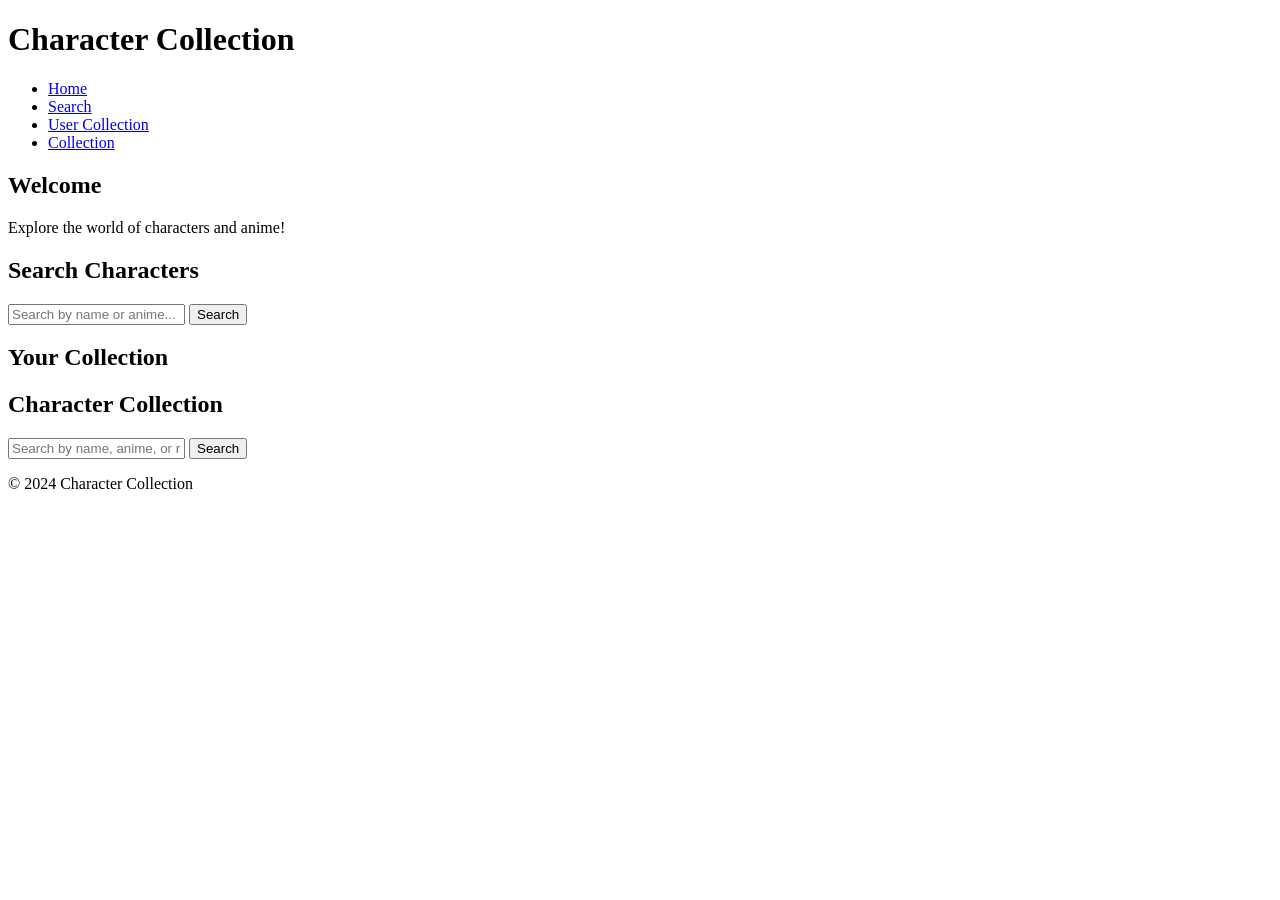
==== frontend/index.html @ a03c8814 "Add files via upload" ====
<!DOCTYPE html>
<html lang="en">
<head>
    <meta charset="UTF-8">
    <meta name="viewport" content="width=device-width, initial-scale=1.0">
    <title>Character Collection</title>
    <link rel="stylesheet" href="styles.css">
</head>
<body>
    <header>
        <h1>Character Collection</h1>
        <nav>
            <ul>
                <li><a href="#home">Home</a></li>
                <li><a href="#search">Search</a></li>
                <li><a href="#user-collection">User Collection</a></li>
                <li><a href="#collection">Collection</a></li>
            </ul>
        </nav>
    </header>
    <main>
        <section id="home">
            <h2>Welcome</h2>
            <p>Explore the world of characters and anime!</p>
        </section>
        <section id="search">
            <h2>Search Characters</h2>
            <form id="search-form">
                <input type="text" id="search-query" placeholder="Search by name or anime...">
                <button type="submit">Search</button>
            </form>
            <div id="search-results"></div>
        </section>
        <section id="user-collection">
            <h2>Your Collection</h2>
            <!-- Placeholder for user collection details -->
            <div id="user-collection-data"></div>
        </section>
        <section id="collection">
            <h2>Character Collection</h2>
            <form id="collection-search-form">
                <input type="text" id="collection-query" placeholder="Search by name, anime, or rarity...">
                <button type="submit">Search</button>
            </form>
            <div id="collection-results"></div>
        </section>
    </main>
    <footer>
        <p>&copy; 2024 Character Collection</p>
    </footer>
    <script src="scripts.js"></script>
</body>
</html>
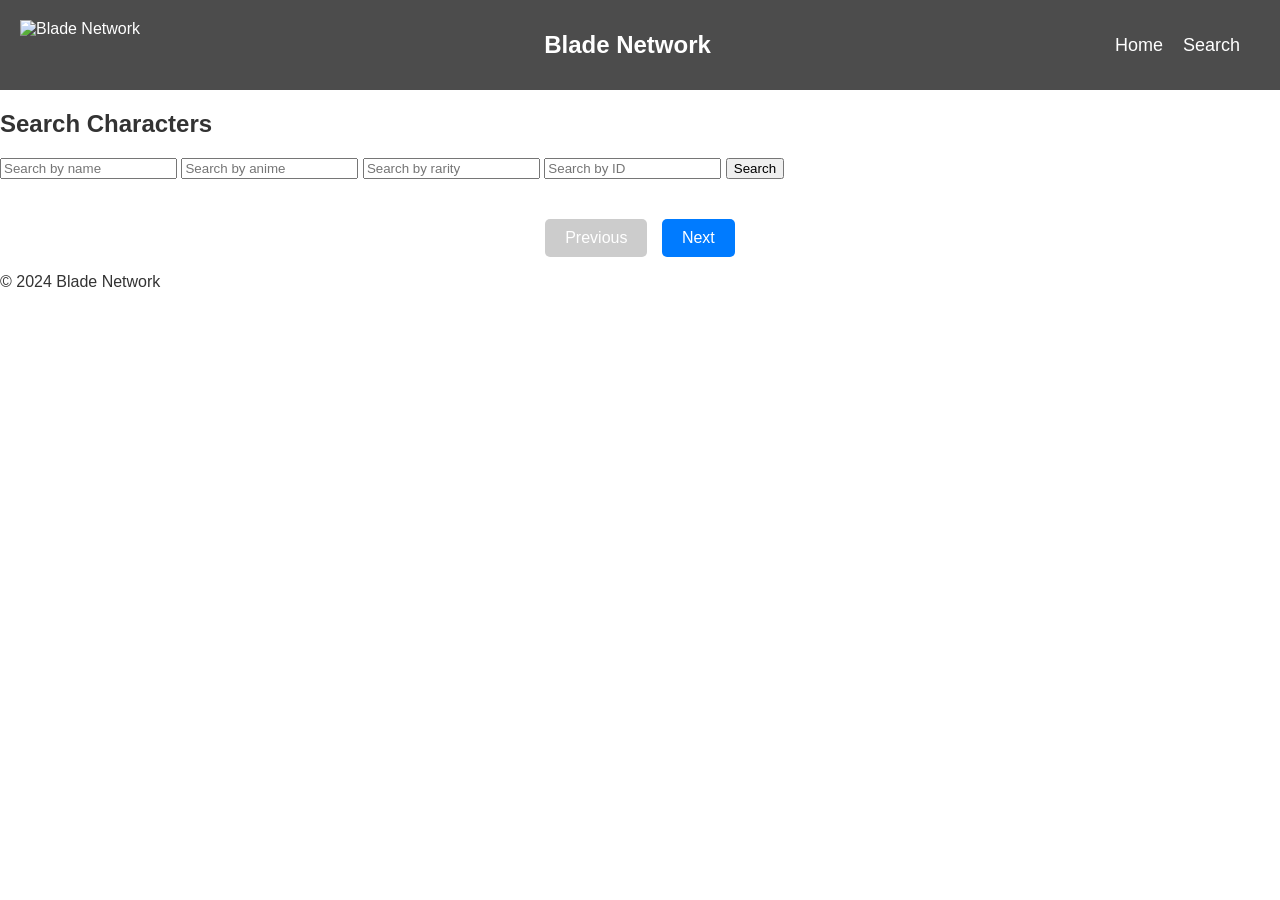
==== commit 2992554b: "Rename index.html to index.html" ====
--- a/frontend/index.html
+++ b/frontend/index.html
@@ -3,51 +3,187 @@
 <head>
     <meta charset="UTF-8">
     <meta name="viewport" content="width=device-width, initial-scale=1.0">
-    <title>Character Collection</title>
+    <title>Blade Network</title>
     <link rel="stylesheet" href="styles.css">
+    <style>
+        body {
+            margin: 0;
+            font-family: Arial, sans-serif;
+            background: url('https://files.catbox.moe/9jbemn.jpg') no-repeat center center fixed;
+            background-size: cover;
+            color: #333;
+        }
+        header {
+            display: flex;
+            align-items: center;
+            justify-content: space-between;
+            padding: 20px;
+            background: rgba(0, 0, 0, 0.7);
+            color: #fff;
+        }
+        header img {
+            height: 50px;
+        }
+        header h1 {
+            font-size: 24px;
+            margin: 0;
+        }
+        nav ul {
+            list-style-type: none;
+            margin: 0;
+            padding: 0;
+            display: flex;
+        }
+        nav ul li {
+            margin-right: 20px;
+        }
+        nav ul li a {
+            color: #fff;
+            text-decoration: none;
+            font-size: 18px;
+        }
+        .character-grid {
+            display: grid;
+            grid-template-columns: repeat(auto-fit, minmax(170px, 1fr));
+            gap: 10px;
+            margin: 20px 0;
+        }
+        .character-item {
+            border: 1px solid #ddd;
+            padding: 10px;
+            text-align: center;
+            background-color: #f9f9f9;
+            border-radius: 8px;
+            box-shadow: 0 4px 8px rgba(0,0,0,0.1);
+            display: flex;
+            flex-direction: column;
+            align-items: center;
+            max-width: 150px;
+            height: auto;
+        }
+        .character-item img {
+            width: 120px; /* Adjust width */
+            height: 120px; /* Adjust height */
+            object-fit: cover; /* Maintain aspect ratio */
+            border-bottom: 1px solid #ddd;
+            margin-bottom: 10px /* Lazy load images */
+            cursor: pointer; /* Change cursor to pointer */
+        }
+        .character-item h3 {
+            margin: 10px 0 5px;
+            font-size: 1.0em;
+        }
+        .character-item p {
+            margin: 5px 0;
+            font-size: 0.9em;
+        }
+        .pagination {
+            text-align: center;
+            margin-top: 20px;
+        }
+        .pagination button {
+            margin: 0 5px;
+            padding: 10px 20px;
+            border: none;
+            background-color: #007bff;
+            color: white;
+            font-size: 1em;
+            border-radius: 5px;
+            cursor: pointer;
+        }
+        .pagination button:disabled {
+            background-color: #ccc;
+        }
+
+        /* Modal (Popup) */
+        .modal {
+            display: none; /* Hidden by default */
+            position: fixed; /* Stay in place */
+            z-index: 1000; /* Sit on top */
+            left: 0;
+            top: 0;
+            width: 100%; /* Full width */
+            height: 100%; /* Full height */
+            overflow: auto; /* Enable scroll if needed */
+            background-color: rgba(0,0,0,0.8); /* Black with opacity */
+            animation: fadeIn 0.5s; /* Animation for showing */
+        }
+
+        .modal-content {
+            background-color: #fefefe;
+            margin: 15% auto; /* 15% from the top and centered */
+            padding: 20px;
+            border: 1px solid #888;
+            width: 80%; /* Could be more or less, depending on screen size */
+            max-width: 600px;
+            position: relative;
+        }
+
+        .modal-content img {
+            width: 100%; /* Responsive image */
+        }
+
+        .close {
+            color: #aaa;
+            float: right;
+            font-size: 28px;
+            font-weight: bold;
+            cursor: pointer;
+        }
+
+        .close:hover,
+        .close:focus {
+            color: black;
+            text-decoration: none;
+        }
+
+        @keyframes fadeIn {
+            from { opacity: 0; }
+            to { opacity: 1; }
+        }
+    </style>
 </head>
 <body>
     <header>
-        <h1>Character Collection</h1>
+        <img src="https://files.catbox.moe/078cs5.jpg" alt="Blade Network">
+        <h1>Blade Network</h1>
         <nav>
             <ul>
-                <li><a href="#home">Home</a></li>
+                <li><a href="/">Home</a></li>
                 <li><a href="#search">Search</a></li>
-                <li><a href="#user-collection">User Collection</a></li>
-                <li><a href="#collection">Collection</a></li>
             </ul>
         </nav>
     </header>
-    <main>
-        <section id="home">
-            <h2>Welcome</h2>
-            <p>Explore the world of characters and anime!</p>
-        </section>
+    <main>        
         <section id="search">
             <h2>Search Characters</h2>
-            <form id="search-form">
-                <input type="text" id="search-query" placeholder="Search by name or anime...">
+            <form id="multi-search-form">
+                <input type="text" id="name-query" placeholder="Search by name">
+                <input type="text" id="anime-query" placeholder="Search by anime">
+                <input type="text" id="rarity-query" placeholder="Search by rarity">
+                <input type="text" id="id-query" placeholder="Search by ID">
                 <button type="submit">Search</button>
             </form>
-            <div id="search-results"></div>
-        </section>
-        <section id="user-collection">
-            <h2>Your Collection</h2>
-            <!-- Placeholder for user collection details -->
-            <div id="user-collection-data"></div>
-        </section>
-        <section id="collection">
-            <h2>Character Collection</h2>
-            <form id="collection-search-form">
-                <input type="text" id="collection-query" placeholder="Search by name, anime, or rarity...">
-                <button type="submit">Search</button>
-            </form>
-            <div id="collection-results"></div>
+            <div id="applied-filters"></div>
+            <div id="search-results" class="character-grid"></div>
+            <div class="pagination">
+                <button id="prev-page" disabled>Previous</button>
+                <button id="next-page">Next</button>
+            </div>
         </section>
     </main>
     <footer>
-        <p>&copy; 2024 Character Collection</p>
+        <p>&copy; 2024 Blade Network</p>
     </footer>
+    
+    <!-- Popup Modal -->
+    <div id="image-popup" class="modal">
+        <div class="modal-content">
+            <span class="close">&times;</span>
+            <img id="popup-image" src="" alt="Popup Image">
+        </div>
+    </div>
+    
     <script src="scripts.js"></script>
 </body>
 </html>
